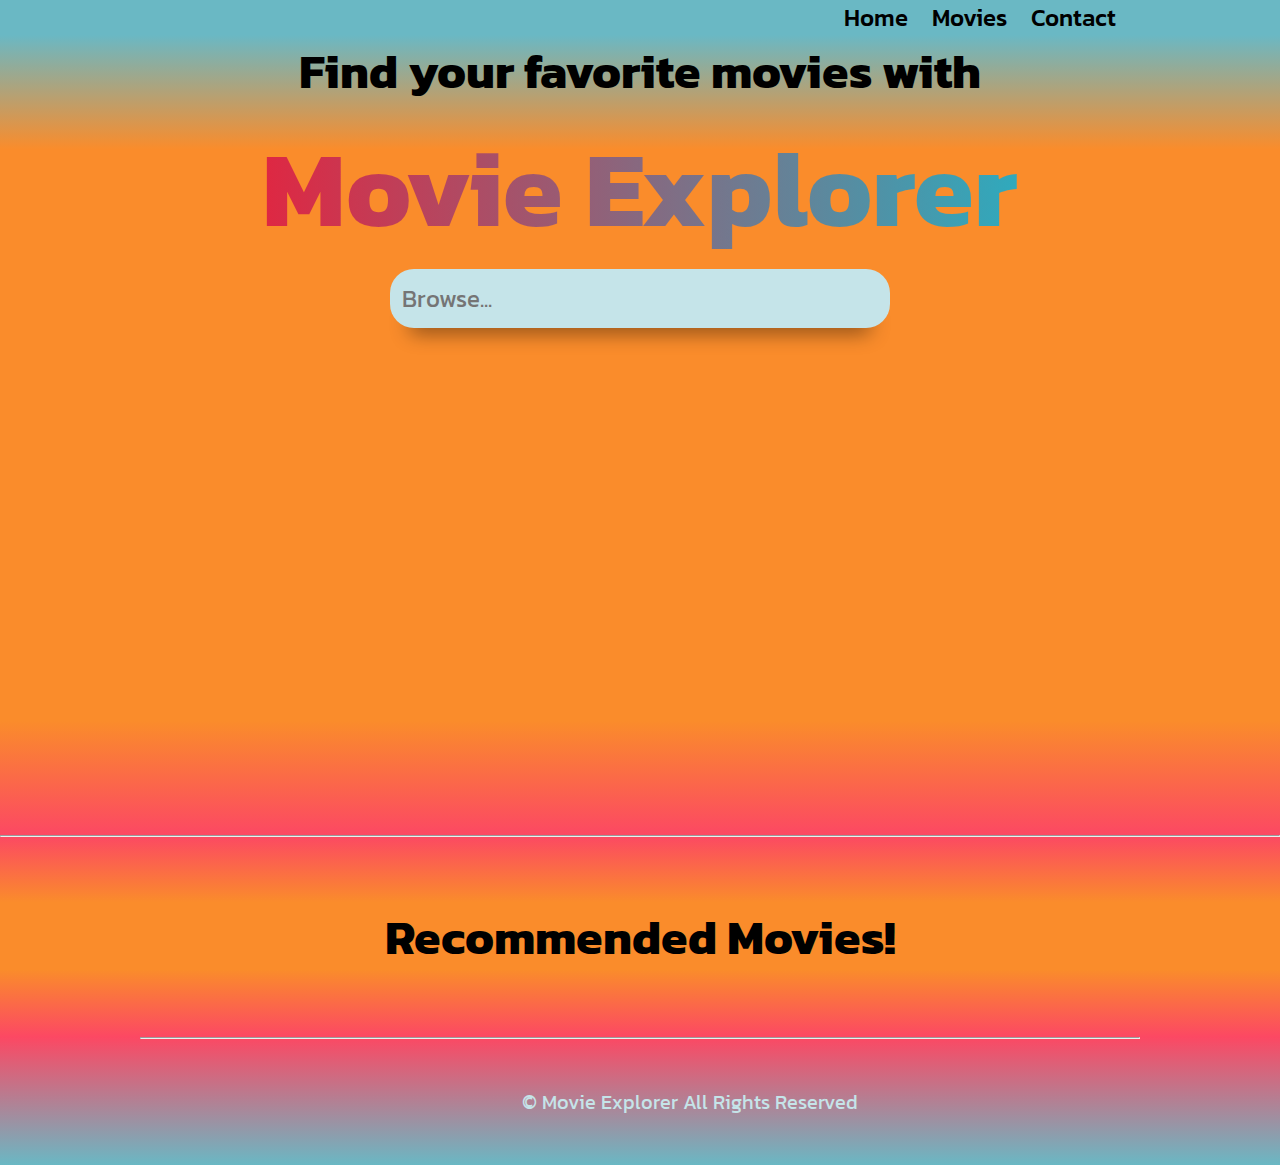
==== index.html @ b607b22a "progress" ====
<!DOCTYPE html>
<html lang="en">
  <head>
    <meta charset="UTF-8" />
    <meta name="viewport" content="width=device-width, initial-scale=1.0" />
    <title>Movie Explorer</title>
    <link rel="stylesheet" href="./index.css" />
    <script src="index.js" defer></script>
    <script
      src="https://kit.fontawesome.com/a3ae5aba6e.js"
      crossorigin="anonymous"
    ></script>
  </head>
  <body>
    <section id="landing">
      <nav>
        <div class="nav__container">
          <a href="index.html"
            ><img class="logo" src="./assets/Movie Explorer Logo.webp" alt=""
          /></a>
          <ul class="nav__links">
            <li class="nav__link"><a href="index.html">Home</a></li>
            <li class="nav__link"><a href="#favorites">Movies</a></li>
            <li class="nav__link"><a href="#">Contact</a></li>
          </ul>
        </div>
      </nav>
      <header>
        <div class="header__container">
          <div class="header__row">
            <h2>Find your favorite movies with</h2>
            <h1>Movie Explorer</h1>
            <div class="search">
              <input
                class="search__input"
                type="text"
                placeholder="Browse..."
              />
              <button class="search__button click">
                <a href=""><i class="fa-solid fa-magnifying-glass"></i></a>
              </button>
            </div>
            <img
              class="header__img"
              src="./assets/undraw_movie_night_re_9umk (1).svg"
              alt=""
            />
          </div>
        </div>
      </header>
    </section>
    <section id="favorites">
      <div class="fav__container">
        <hr />
        <div class="fav__row">
          <h2>Recommended Movies!</h2>
        </div>
      </div>
    </section>
    <section id="footer">
      <div class="footer__container">
        <hr />
        <div class="footer__row">
          <img
            class="footer__img"
            src="./assets/Movie Explorer Logo.webp"
            alt=""
          />
          <p class="footer__copyright">
            &copy Movie Explorer All Rights Reserved
          </p>
          <ul class="footer__github">
            <a
              href="https://github.com/kevinzhxng/Movie-Explorer-API-Project"
              target="_blank"
              ><i class="fa-brands fa-github"></i
            ></a>
          </ul>
        </div>
      </div>
    </section>
  </body>
</html>
---- index.css ----
@import url("https://fonts.googleapis.com/css2?family=Kanit:ital,wght@0,100;0,200;0,300;0,400;0,500;0,600;0,700;0,800;0,900;1,100;1,200;1,300;1,400;1,500;1,600;1,700;1,800;1,900&display=swap");

* {
  box-sizing: border-box;
  padding: 0;
  margin: 0;
  font-family: "Kanit", sans-serif;
}

/*

GENERICS

*/

html {
  scroll-behavior: smooth;
}

li {
  list-style: none;
}

a {
  text-decoration: none;
  color: black;
}

a:hover {
  text-decoration: underline;
}

nav {
  background-color: #6ab8c4;
}

.click {
  cursor: pointer;
}

/*

NAV

*/

.nav__container {
  display: flex;
  align-items: center;
  justify-content: space-between;
  width: 100%;
  max-width: 1000px;
  margin: 0 auto;
}

.logo {
  width: 100px;
}

.nav__links {
  display: flex;
}

.nav__link {
  font-size: 24px;
  font-weight: 500;
  margin-right: 24px;
}

/*

HEADER

*/

header {
  background-image: linear-gradient(
    #6ab8c4,
    #fa8c2b,
    #fa8c2b,
    #fa8c2b,
    #fa8c2b,
    #fa8c2b,
    #fa8c2b,
    #fc4863
  );
  height: calc(100vh - 100px);
  display: flex;
  flex-direction: column;
  width: 100%;
}

.header__container {
  width: 100%;
  margin: 0 auto;
}

.header__row {
  width: 100%;
  display: flex;
  flex-direction: column;
  align-items: center;
}

h2 {
  font-size: 48px;
}

h1 {
  font-size: 108px;
  background: radial-gradient(circle, #2faabd, #df2742);
  background-clip: text;
  color: transparent;
  animation: movie 5s linear infinite;
  background-size: 200% 20%;
}

@keyframes movie {
  0% {
    background-position: 100% 100%;
  }

  100% {
    background-position: 300% 0%;
  }
}

.search {
  position: relative;
  width: 100%;
  max-width: 500px;
  display: flex;
  align-items: center;
  justify-content: flex-end;
}

.search__input {
  width: 500px;
  border-radius: 24px;
  background-color: #c5e4e9;
  padding: 12px;
  font-size: 24px;
  box-shadow: 0px 25px 20px -20px rgba(0, 0, 0, 0.45);
  border: none;
}

.search__input:focus {
  outline: none;
  box-shadow: inset rgba(60, 70, 85, 0.5) 0px 0px 40px 0px,
    rgba(0, 0, 0, 0.3) 0px 30px 100px -24px;
}

.search__button {
  text-decoration-style: none;
  position: absolute;
  font-size: 36px;
  background-color: #6ab8c4;
  border: none;
  border-radius: 24px;
  width: 80px;
  margin-right: 5px;
  transition: all 200ms ease;
}

.search__button:hover {
  filter: brightness(120%);
}

.search__button:active {
  filter: brightness(70%);
}

.header__img {
  width: 100%;
  max-width: 1050px;
  margin-top: 56px;
}

/*

FAVORITE MOVIES

*/

#favorites {
  background-image: linear-gradient(#fc4863, #fa8c2b, #fa8c2b, #fc4863);
}

.fav__container {
  width: 100%;
  margin: 0 auto;
}

.fav__row {
  width: 100%;
  display: flex;
  flex-direction: column;
  align-items: center;
  padding: 64px 0;
}

/*

FOOTER

*/

#footer {
  background-image: linear-gradient(#fc4863, #6ab8c4);
}

.footer__container {
  width: 100%;
  max-width: 1000px;
  margin: 0 auto;
}

.footer__row {
  display: flex;
  align-items: center;
  justify-content: space-between;
  padding: 48px 0;
}

.footer__img {
  width: 100px;
}

.footer__list {
  display: flex;
  justify-content: space-between;
}

.footer__copyright {
  font-size: 20px;
  color: #c5e4e9;
}

.footer__github {
  font-size: 32px;
}
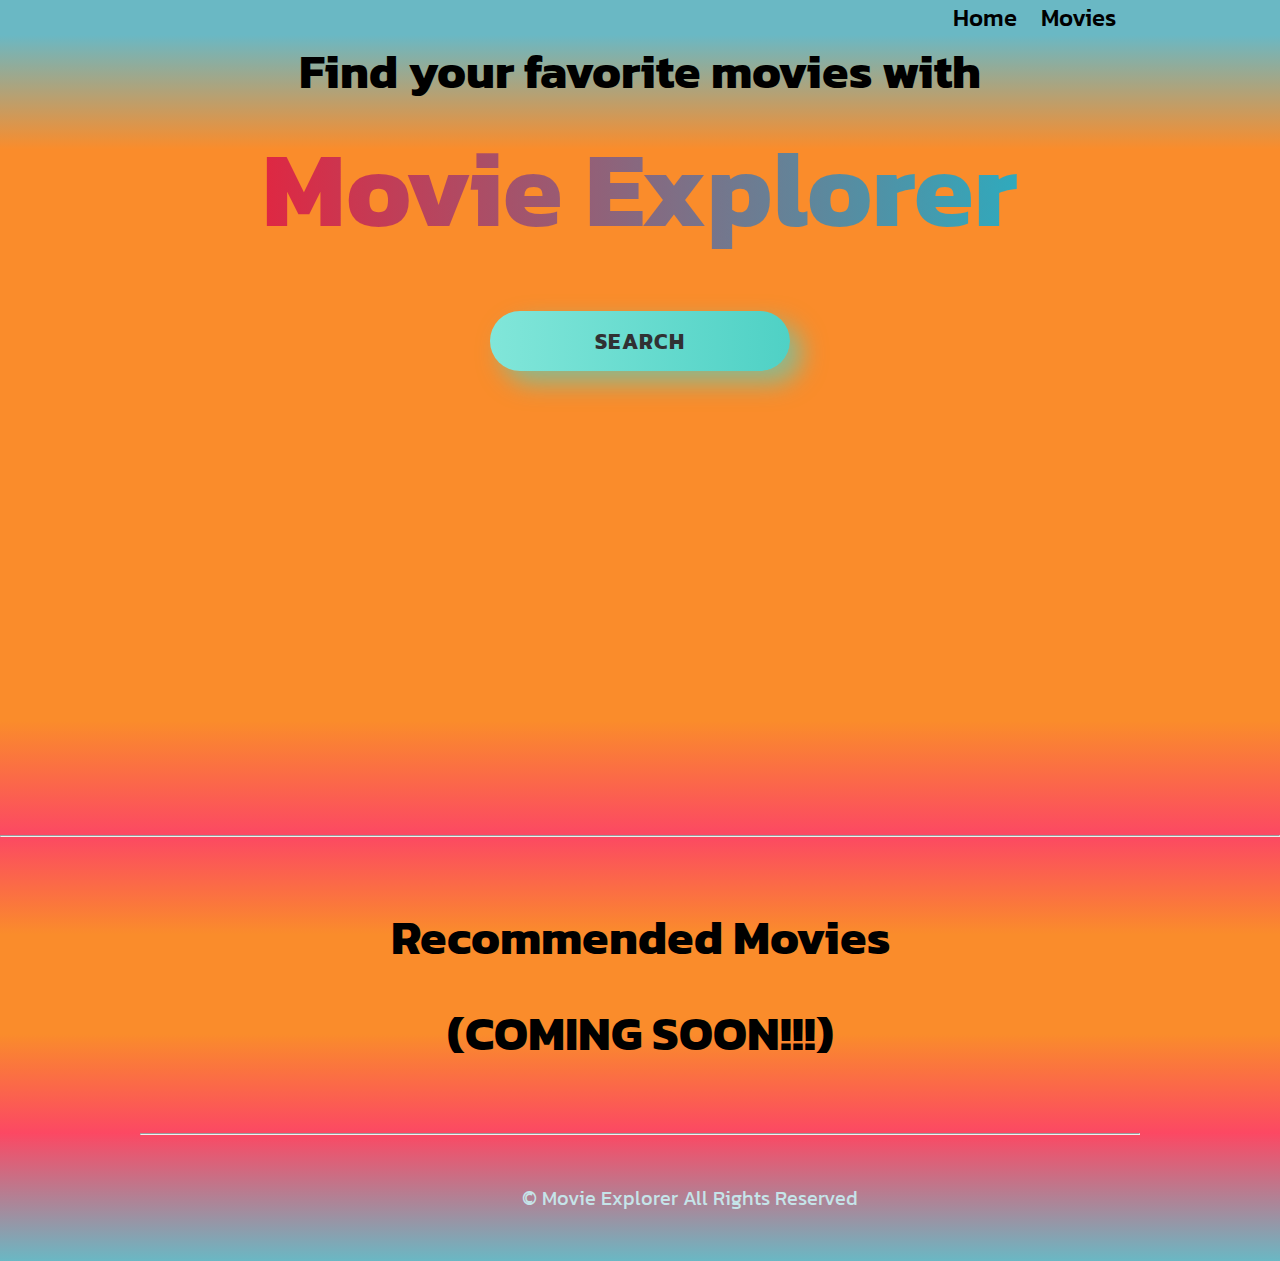
==== commit 59c9dad5: "done with the UI, filtering, and API stuff! Finished and still working!" ====
--- a/index.html
+++ b/index.html
@@ -20,8 +20,7 @@
           /></a>
           <ul class="nav__links">
             <li class="nav__link"><a href="index.html">Home</a></li>
-            <li class="nav__link"><a href="#favorites">Movies</a></li>
-            <li class="nav__link"><a href="#">Contact</a></li>
+            <li class="nav__link"><a href="movies.html">Movies</a></li>
           </ul>
         </div>
       </nav>
@@ -31,14 +30,7 @@
             <h2>Find your favorite movies with</h2>
             <h1>Movie Explorer</h1>
             <div class="search">
-              <input
-                class="search__input"
-                type="text"
-                placeholder="Browse..."
-              />
-              <button class="search__button click">
-                <a href=""><i class="fa-solid fa-magnifying-glass"></i></a>
-              </button>
+              <a href="./movies.html"><button class="button">SEARCH</button></a>
             </div>
             <img
               class="header__img"
@@ -53,7 +45,9 @@
       <div class="fav__container">
         <hr />
         <div class="fav__row">
-          <h2>Recommended Movies!</h2>
+            <h2>Recommended Movies</h2>
+            <br>
+          <h2>(COMING SOON!!!)</h2>
         </div>
       </div>
     </section>
--- a/index.css
+++ b/index.css
@@ -93,6 +93,7 @@
 .header__container {
   width: 100%;
   margin: 0 auto;
+  
 }
 
 .header__row {
@@ -121,59 +122,74 @@
   }
 
   100% {
-    background-position: 300% 0%;
+    background-position: 450% 0%;
   }
 }
 
 .search {
+  width: 100%;
+  display: flex;
+  justify-content: center;
+  margin: 0 auto;
+  padding: 42px 0 32px 0;
+}
+
+.button {
+  min-width: 300px;
+  min-height: 60px;
+  display: inline-flex;
+  font-family: 'Kanit', sans-serif;
+  font-size: 22px;
+  align-items: center;
+  justify-content: center;
+  text-transform: uppercase;
+  text-align: center;
+  letter-spacing: 1.3px;
+  font-weight: 700;
+  color: #313133;
+  background: #4FD1C5;
+  background: linear-gradient(90deg, rgba(129,230,217,1) 0%, rgba(79,209,197,1) 100%);
+  border: none;
+  border-radius: 1000px;
+  box-shadow: 12px 12px 24px rgba(79,209,197,.64);
+  transition: all 0.3s ease-in-out 0s;
+  cursor: pointer;
+  outline: none;
   position: relative;
-  width: 100%;
-  max-width: 500px;
-  display: flex;
-  align-items: center;
-  justify-content: flex-end;
-}
-
-.search__input {
-  width: 500px;
-  border-radius: 24px;
-  background-color: #c5e4e9;
-  padding: 12px;
-  font-size: 24px;
-  box-shadow: 0px 25px 20px -20px rgba(0, 0, 0, 0.45);
-  border: none;
-}
-
-.search__input:focus {
-  outline: none;
-  box-shadow: inset rgba(60, 70, 85, 0.5) 0px 0px 40px 0px,
-    rgba(0, 0, 0, 0.3) 0px 30px 100px -24px;
-}
-
-.search__button {
-  text-decoration-style: none;
+  padding: 10px;
+  }
+
+.button::before {
+  content: '';
+  border-radius: 1000px;
+  min-width: calc(300px + 12px);
+  min-height: calc(60px + 12px);
+  border: 6px solid #00FFCB;
+  box-shadow: 0 0 60px rgba(0,255,203,.64);
   position: absolute;
-  font-size: 36px;
-  background-color: #6ab8c4;
-  border: none;
-  border-radius: 24px;
-  width: 80px;
-  margin-right: 5px;
-  transition: all 200ms ease;
-}
-
-.search__button:hover {
-  filter: brightness(120%);
-}
-
-.search__button:active {
-  filter: brightness(70%);
-}
+  top: 50%;
+  left: 50%;
+  transform: translate(-50%, -50%);
+  opacity: 0;
+  transition: all .3s ease-in-out 0s;
+}
+
+.button:hover, 
+.button:focus {
+  color: #313133;
+  transform: translateY(-6px);
+}
+
+.button:hover::before, 
+.button:focus::before {
+  opacity: 1;
+}
+
 
 .header__img {
   width: 100%;
   max-width: 1050px;
-  margin-top: 56px;
+  margin-top: 26px;
 }
 
 /*
